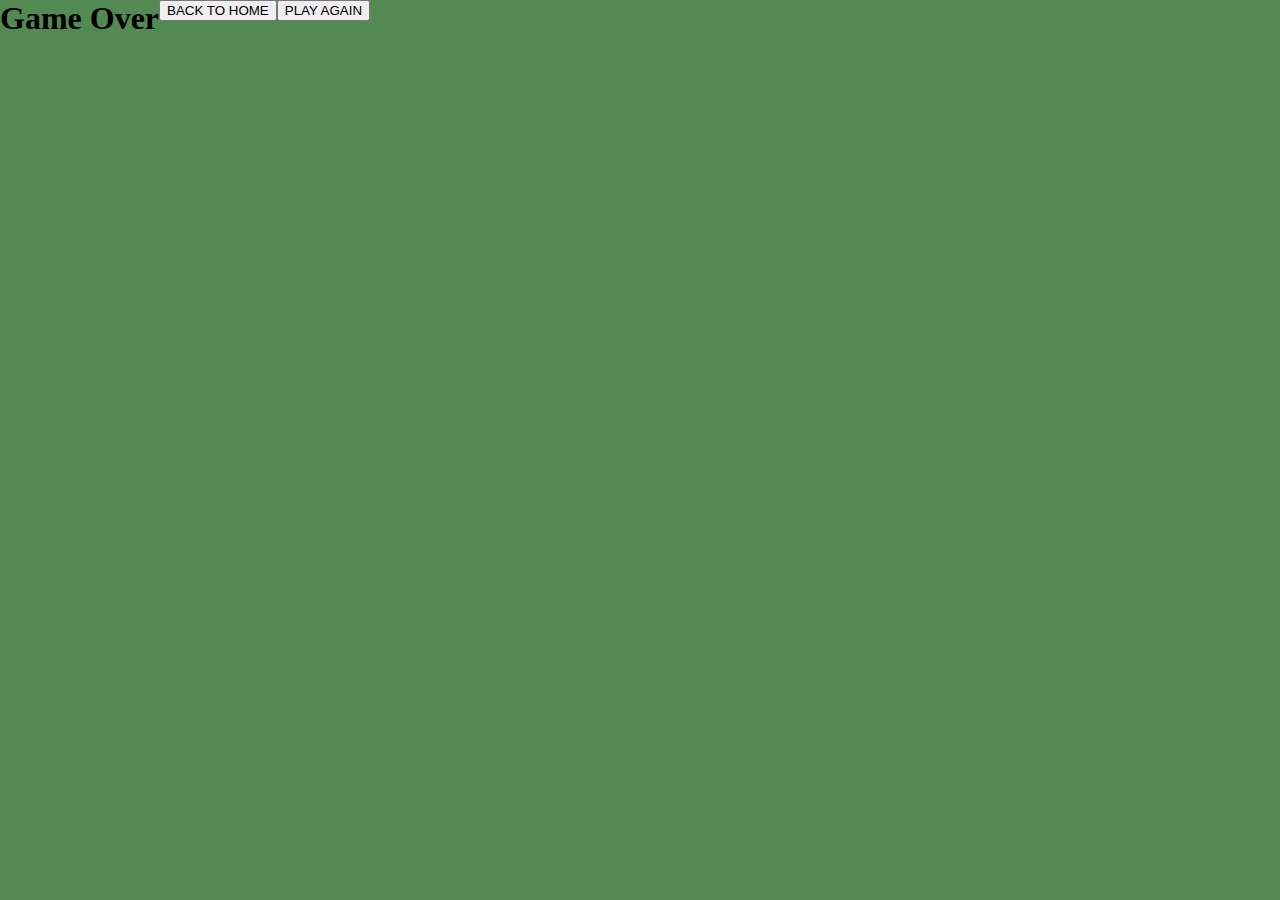
==== game-over.html @ a4364dd0 "added each game page and buttons to navigate between each page" ====
<!DOCTYPE html>
<html lang="en">
<head>
    <meta charset="UTF-8">
    <meta http-equiv="X-UA-Compatible" content="IE=edge">
    <meta name="viewport" content="width=device-width, initial-scale=1.0">
    <link href="css/stylesheet.css" rel="stylesheet">
    <title>Game Over</title>
</head>
<body>
    
    <div class="container">
        <h1>Game Over</h1>
        <a href="index.html"><button>BACK TO HOME</button></a>
        <a href="race.html"><button>PLAY AGAIN</button></a>
    </div>
    
    <script src="js/app.js"></script>
</body>
</html>
---- css/stylesheet.css ----
* {
    margin: 0;
}
body {
    display: flex; 
    flex-direction: column;
    background-color: rgb(83, 137, 83);
}
.verticalLine {
    position: fixed;
    top: 0;
    left: 50%;
    bottom: 0;
    margin: 0;
    border: none; 
    border-right: solid 3px black; 
    z-index: 10;
}
.container {
    display: flex;
    
    
}

.road {
    width: 350px;
    height: 100vh; 
    background-color: rgb(27, 27, 27);
    margin: auto;
    position: relative; 
    border-left: 5px dashed white; 
    border-right: 5px dashed white; 
}
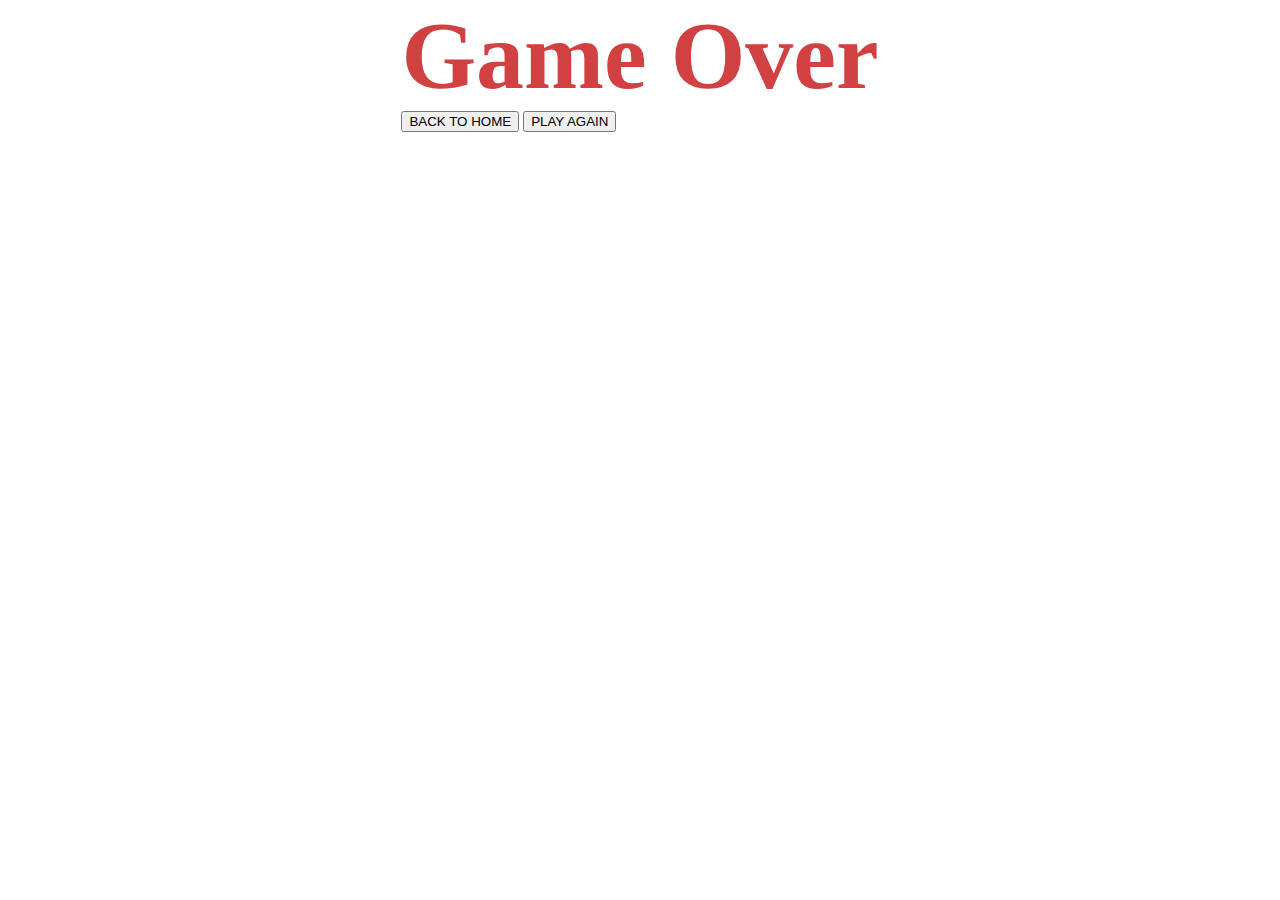
==== commit f59d1fd2: "made 2 side-by-side race tracks on the game page" ====
--- a/game-over.html
+++ b/game-over.html
@@ -9,7 +9,7 @@
 </head>
 <body>
     
-    <div class="container">
+    <div>
         <h1>Game Over</h1>
         <a href="index.html"><button>BACK TO HOME</button></a>
         <a href="race.html"><button>PLAY AGAIN</button></a>
--- a/css/stylesheet.css
+++ b/css/stylesheet.css
@@ -1,35 +1,87 @@
 * {
     margin: 0;
 }
+
+@font-face {
+    font-family: 'Krabby Patty';
+    src: url(Krabby-Patty.ttf);
+  }
 body {
     display: flex; 
     flex-direction: column;
-    background-color: rgb(83, 137, 83);
+    justify-content: center;
+    position: relative;
+    align-items: center;
+    font-family: 'Krabby Patty';
+    color: #d24141;
+    /* height: 100vh; */
 }
-.verticalLine {
-    position: fixed;
-    top: 0;
-    left: 50%;
-    bottom: 0;
-    margin: 0;
-    border: none; 
-    border-right: solid 3px black; 
-    z-index: 10;
+/* HOME PAGE */
+h1 {
+    font-size: 6rem;
 }
-.container {
+.home-title {
+    position: absolute;
+    bottom: 40px;
+    left: 40px;
     display: flex;
-    
-    
+    flex-direction: column;
+    justify-content: center;
+    align-items: center;
+    width: 30%;
 }
 
+.home-title img {
+    width: 100%;
+    transform: rotate(15deg)
+}
+
+.home-bg {
+    background-image: url("/images/home-bg.png");
+    background-size: cover;
+    background-repeat: no-repeat;
+}
+
+/* RACE PAGE */
+.roads {
+    display: flex;
+    width: 100%;
+    justify-content: center;
+    align-items: center;
+
+}
+
+/* .race-bg {
+    background-image: url("/images/sand-bg.jpeg");
+    background-size: cover;
+    background-repeat: no-repeat;
+}  */
+
+.player1,
+.player2 {
+    display: flex;
+    width: 50%;
+    justify-content: center;
+    align-items: center;
+}
+.player1 {
+    background-color: rgb(198, 55, 55);
+}
+.player2 {
+    background-color: rgb(57, 109, 167);
+}
 .road {
     width: 350px;
-    height: 100vh; 
+    height: 90vh; 
     background-color: rgb(27, 27, 27);
-    margin: auto;
-    position: relative; 
     border-left: 5px dashed white; 
     border-right: 5px dashed white; 
 }
 
+.nav {
+    display: flex;
+    justify-content: center;
+    padding: 40px;
+}
 
+
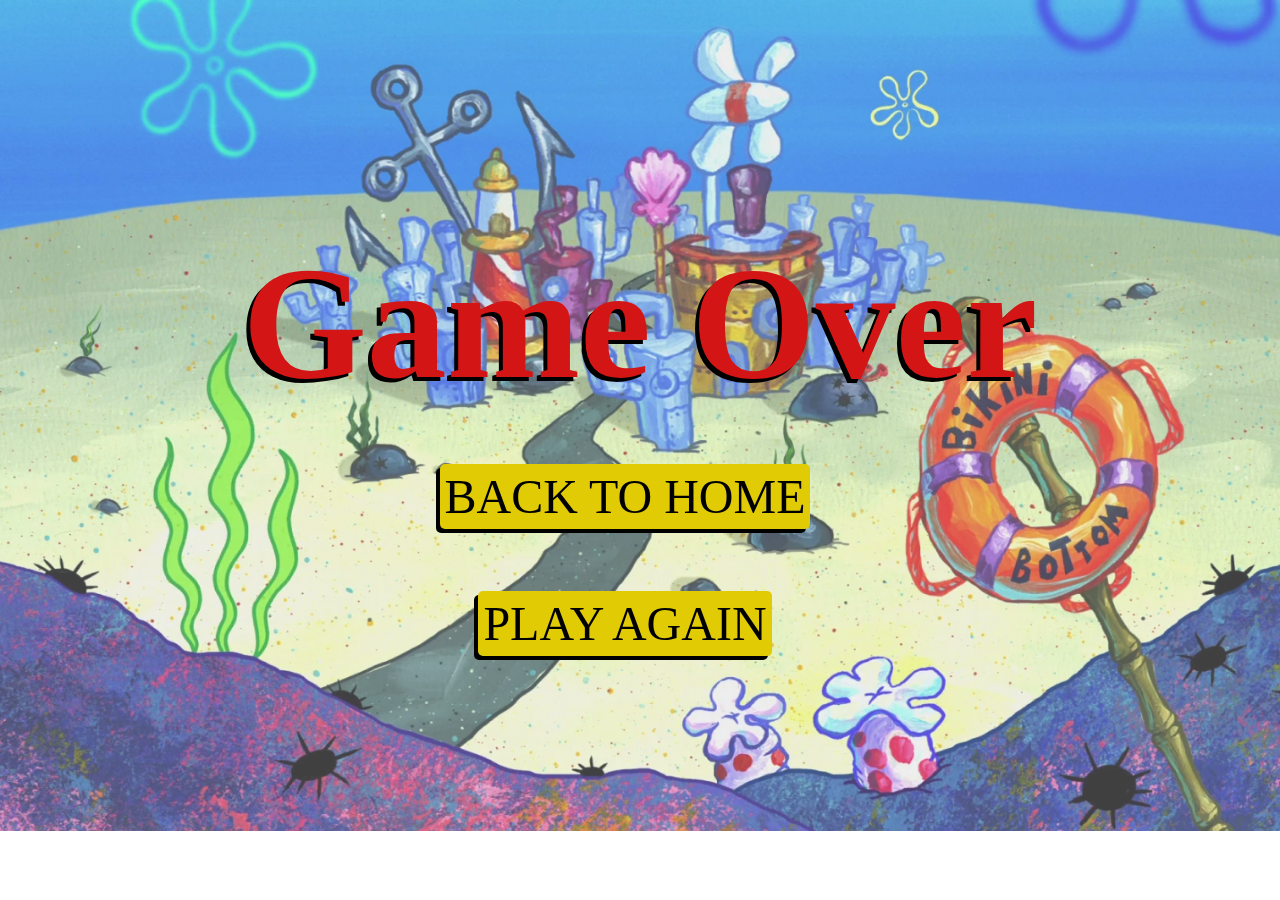
==== commit 92662388: "styled game over page - added bg img" ====
--- a/game-over.html
+++ b/game-over.html
@@ -7,13 +7,13 @@
     <link href="css/stylesheet.css" rel="stylesheet">
     <title>Game Over</title>
 </head>
-<body>
+<body class="gameover-pg">
     
-    <div>
-        <h1>Game Over</h1>
-        <a href="index.html"><button>BACK TO HOME</button></a>
-        <a href="race.html"><button>PLAY AGAIN</button></a>
-    </div>
+    
+    <h1>Game Over</h1>
+    <a href="index.html"><button>BACK TO HOME</button></a>
+    <a href="race.html"><button>PLAY AGAIN</button></a>
+   
     
     <script src="js/app.js"></script>
 </body>
--- a/css/stylesheet.css
+++ b/css/stylesheet.css
@@ -1,7 +1,6 @@
 * {
     margin: 0;
 }
-
 @font-face {
     font-family: 'Krabby Patty';
     src: url(Krabby-Patty.ttf);
@@ -13,12 +12,12 @@
     position: relative;
     align-items: center;
     font-family: 'Krabby Patty';
-    color: #d24141;
-    /* height: 100vh; */
-}
-/* HOME PAGE */
+    color: rgb(225, 203, 5);
+}
+/* HOME PAGE ================================================*/
 h1 {
     font-size: 6rem;
+    filter: drop-shadow(-4px 4px black);
 }
 .home-title {
     position: absolute;
@@ -37,51 +36,179 @@
 }
 
 .home-bg {
-    background-image: url("/images/home-bg.png");
+    height: 100vh;
+    background-image: url(../images/home-bg.png);
     background-size: cover;
     background-repeat: no-repeat;
 }
 
-/* RACE PAGE */
-.roads {
-    display: flex;
+nav.home-nav {
+    display: flex;
+    flex-direction: column;
+    align-items: flex-end;
+    position: absolute; 
+    right: 0;
+    bottom: 0;
+}
+button {
+    margin: 0 30px 30px 0;
+    padding: 5px;
+    cursor: pointer;
+    transition: transform 0.2s;
+    font-family: 'Krabby Patty';
+    font-size: 3rem;
+    border: none;
+    background-color: rgb(225, 203, 5);
+    border-radius: 5px;
+    filter: drop-shadow(-4px 4px black);
+}
+button:hover {
+    transform: translateX(3px) translateY(-3px); 
+}
+button:active {
+    transform: translateX(-4px) translateY(4px);
+}
+/* INSTRUCTIONS PAGE ================================================*/
+.instructions-page {
+    background-color: rgb(0, 0, 75);
+}
+.instructions-page .instructions {
+    margin: 4rem 3rem 2rem 3rem;
+    width: 70%;
+    height: auto;
+}
+.instructions-page .instructions img {
     width: 100%;
-    justify-content: center;
-    align-items: center;
-
-}
-
-/* .race-bg {
-    background-image: url("/images/sand-bg.jpeg");
+    object-fit: cover;
+}
+.instructions-page .nav {
+    padding: 0;
+}
+.instructions-page .nav .instructions-start-btn button {
+    background-color: rgb(123, 211, 113);
+}
+/* RACE PAGE ========================================================*/
+.race-page {
+    background-image: url(../images/sand-bg.jpeg);
     background-size: cover;
     background-repeat: no-repeat;
-}  */
+}
+.race-page .roads {
+    display: flex;
+    width: 100%;
+    justify-content: center;
+    align-items: center;
+    overflow: hidden;
+}
 
 .player1,
 .player2 {
     display: flex;
+    justify-content: center;
+    align-items: center;
     width: 50%;
-    justify-content: center;
-    align-items: center;
-}
-.player1 {
-    background-color: rgb(198, 55, 55);
-}
-.player2 {
-    background-color: rgb(57, 109, 167);
-}
-.road {
-    width: 350px;
-    height: 90vh; 
+}
+
+.race-page .roads .road {
+    position: relative;
+    width: 450px;
+    height: 100vh; 
     background-color: rgb(27, 27, 27);
     border-left: 5px dashed white; 
     border-right: 5px dashed white; 
 }
-
-.nav {
-    display: flex;
-    justify-content: center;
-    padding: 40px;
-}
-
-
+.pattyWagon1,
+.pattyWagon2 {
+    /* background-color: blue; */
+    background-image: url(../images/patty-wagon.png);
+    background-size: cover;
+    position: absolute;
+    bottom: 100px;
+    height: 100px;
+    width: 110px;
+    z-index: 2;
+}
+
+.boat-mobile {
+    position: absolute;
+    background-image: url(../images/boatmobile.png);
+    /* background-color: white; */
+    /* Size of boatmobile */
+    background-size: 100%;
+    background-repeat: no-repeat;
+    bottom: 100px;
+    margin: auto;
+    z-index: 1;
+    width: 60px;
+    height: 160px;
+}
+/* ROAD LINES ========================================================*/
+.line1 {
+    position: absolute; 
+    height: 65px; 
+    width: 5px;
+    margin-left: 150px; 
+    background-color: rgb(225, 203, 5);
+}
+.line2 {
+    position: absolute; 
+    height: 70px; 
+    width: 5px;
+    margin-left: 300px; 
+    background-color: rgb(225, 203, 5);
+}
+/* RACE PAGE NAV =====================================================*/
+.race-page .nav {
+    position: absolute;
+    bottom: 40px;
+    left: 40px;
+}
+
+.race-page .nav a {
+    display: flex;
+    text-decoration: none;
+    justify-content: center;
+    align-items: center;
+}
+.race-page .nav a button {
+    font-size: 2rem;
+    width: fit-content;
+    margin: 0;
+}
+/* LOST MESSAGES =====================================================*/
+.lost-msg {
+    position: absolute;
+    height: 300px; 
+    width: 400px; 
+    background-color: rgb(225, 203, 5);
+    background-image: url(../images/gameover.png);
+    background-size: contain;
+    border-radius: 5px;
+    z-index: 5;
+}
+
+.game-over {
+    position: absolute; 
+    height: 50vh; 
+    width: 60vw; 
+    background-color: blue;
+    border-radius: 10px;
+    z-index: 6;
+}
+/* GAME OVER PAGE ====================================================*/
+body.gameover-pg {
+    display: flex;
+    height: 100vh;
+    background-image: url(../images/gameover-bg.png);
+    background-size: 100%;
+    background-repeat: no-repeat;
+}
+body.gameover-pg h1 {
+    margin: 3rem 0;
+    font-size: 10rem;
+    color: rgb(212, 21, 21);
+}
+
+body.gameover-pg a { 
+    margin-bottom: 2rem;
+}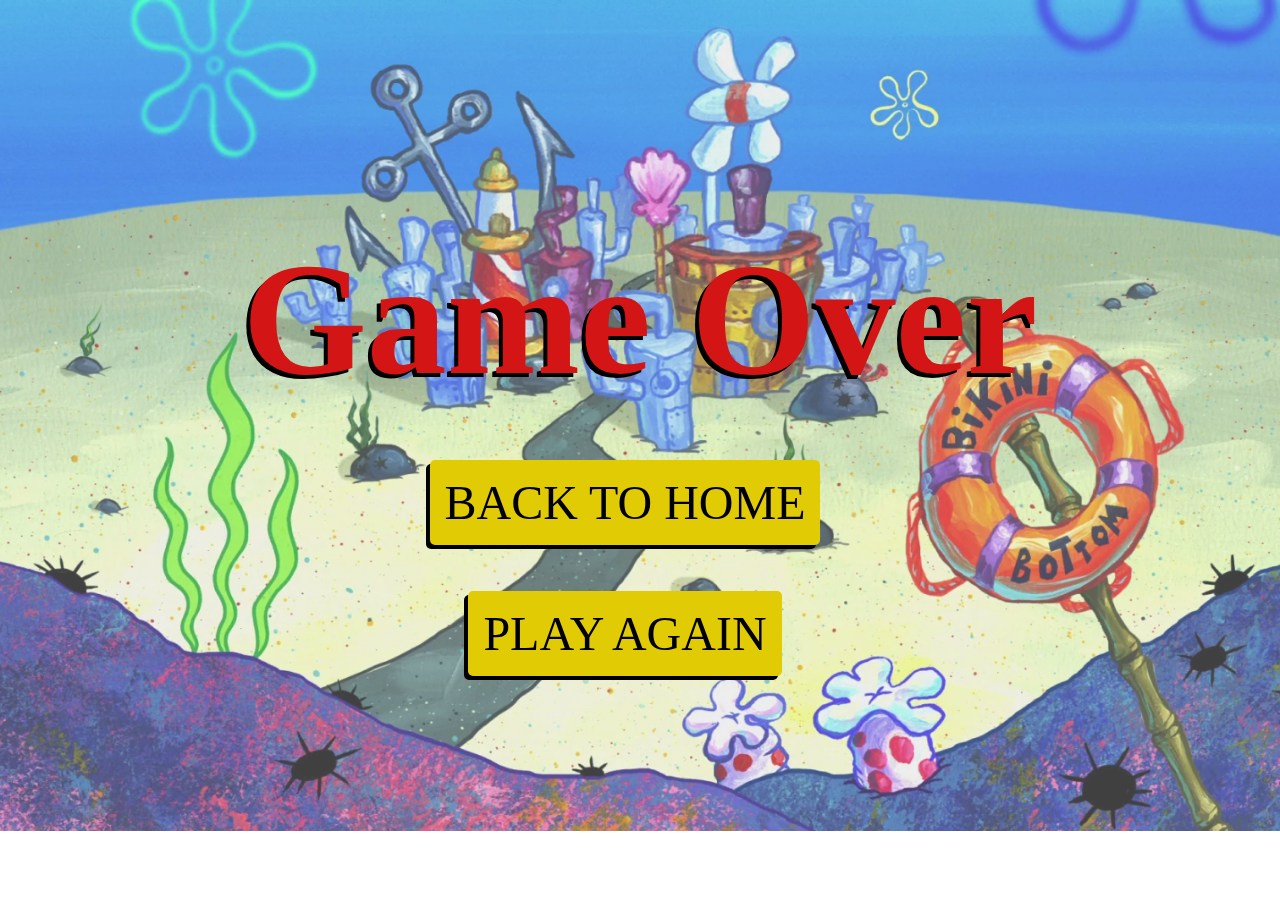
==== commit b3d4640f: "updated spacing between buttons on game over pg" ====
--- a/game-over.html
+++ b/game-over.html
@@ -4,15 +4,19 @@
     <meta charset="UTF-8">
     <meta http-equiv="X-UA-Compatible" content="IE=edge">
     <meta name="viewport" content="width=device-width, initial-scale=1.0">
+    <!-- Animate -->
+    <link
+    rel="stylesheet"
+    href="https://cdnjs.cloudflare.com/ajax/libs/animate.css/4.1.1/animate.min.css"/>
     <link href="css/stylesheet.css" rel="stylesheet">
     <title>Game Over</title>
 </head>
 <body class="gameover-pg">
     
     
-    <h1>Game Over</h1>
-    <a href="index.html"><button>BACK TO HOME</button></a>
-    <a href="race.html"><button>PLAY AGAIN</button></a>
+    <h1 class="animate__animated animate__fadeInDown">Game Over</h1>
+    <a href="index.html" class="animate__animated animate__fadeInDown"><button>BACK TO HOME</button></a>
+    <a href="race.html" class="animate__animated animate__fadeInDown"><button>PLAY AGAIN</button></a>
    
     
     <script src="js/app.js"></script>
--- a/css/stylesheet.css
+++ b/css/stylesheet.css
@@ -14,6 +14,7 @@
     font-family: 'Krabby Patty';
     color: rgb(225, 203, 5);
 }
+
 /* HOME PAGE ================================================*/
 h1 {
     font-size: 6rem;
@@ -52,7 +53,7 @@
 }
 button {
     margin: 0 30px 30px 0;
-    padding: 5px;
+    padding: 15px;
     cursor: pointer;
     transition: transform 0.2s;
     font-family: 'Krabby Patty';
@@ -210,5 +211,9 @@
 }
 
 body.gameover-pg a { 
-    margin-bottom: 2rem;
+    margin-bottom: 1rem;
+}
+
+.animate__animated.animate__fadeInDown {
+    --animate-duration: 6s;
 }